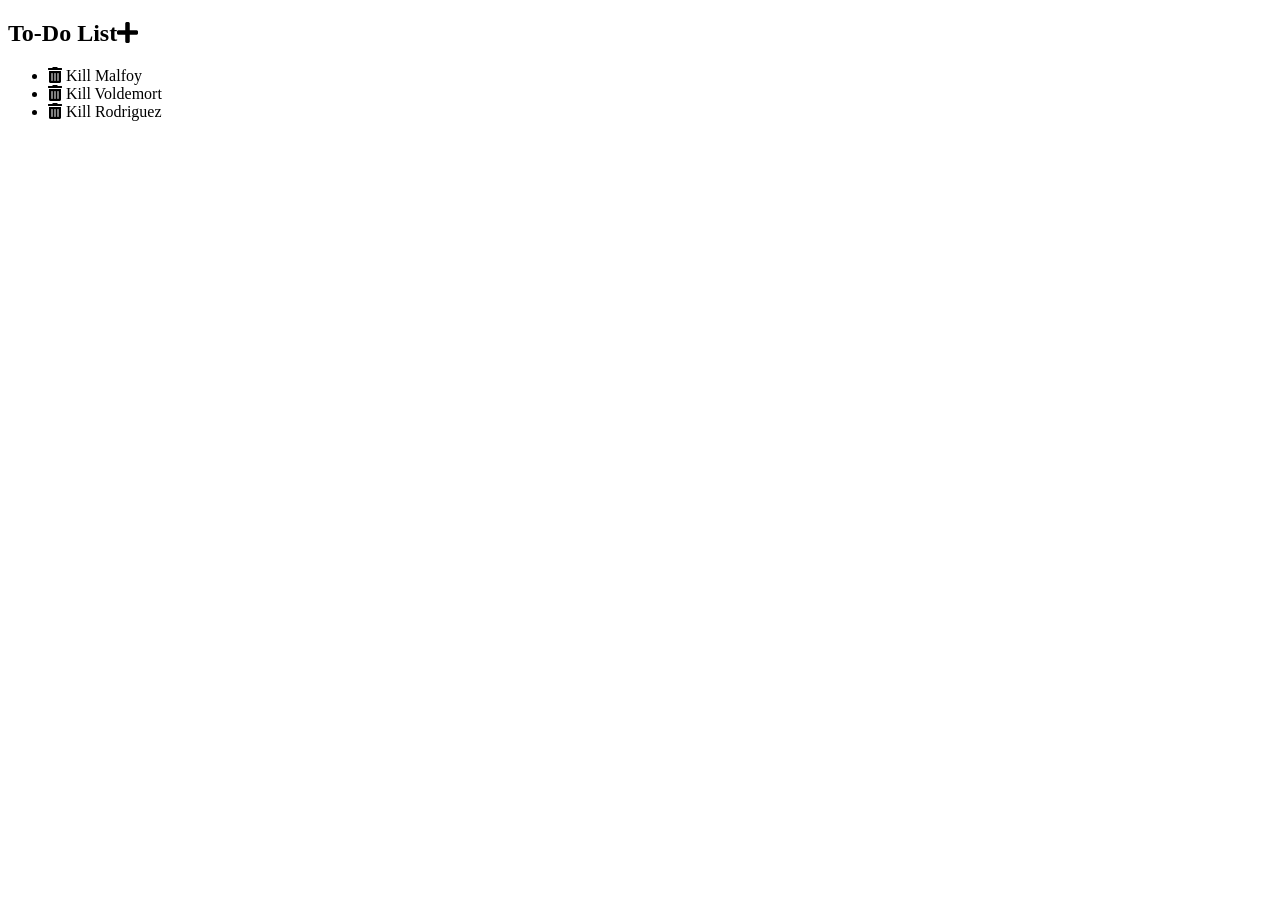
==== index.html @ 5a7140a6 "Rename To_Do_List/index.html to index.html" ====
<!DOCTYPE html>
<html>
<head>
	<meta charset="utf-8">
	<meta name="viewport" content="width=device-width, initial-scale=1">
	<title>To Do List</title>

	<!-- Links and Libs -->
	<script type="text/javascript" src="https://code.jquery.com/jquery-2.1.4.js"></script>
	
	<link rel="stylesheet" href="https://pro.fontawesome.com/releases/v5.10.0/css/all.css" integrity="sha384-AYmEC3Yw5cVb3ZcuHtOA93w35dYTsvhLPVnYs9eStHfGJvOvKxVfELGroGkvsg+p" crossorigin="anonymous"/>
	
	<link rel="preconnect" href="https://fonts.googleapis.com">
	<link rel="preconnect" href="https://fonts.gstatic.com" crossorigin>
	<link href="https://fonts.googleapis.com/css2?family=Roboto:wght@300;400;500;700&display=swap" rel="stylesheet">
	
	<link rel="stylesheet" type="text/css" href="todo.css">

</head>
<body>
	<div id="container">
		<h2>To-Do List<i class="fa fa-plus"></i></h2>
		<div class="list">
			<input type="text" hidden placeholder="Add a new To-Do">
			<ul>
				<li> <span><i class="fa fa-trash-alt"></i></span> Kill Malfoy</li>
				<li> <span><i class="fa fa-trash-alt"></i></span> Kill Voldemort</li>
				<li> <span><i class="fa fa-trash-alt"></i></span> Kill Rodriguez</li>
			</ul>
		</div>
	</div>
</body>
	<script type="text/javascript" src="todo.js"></script>
</html>
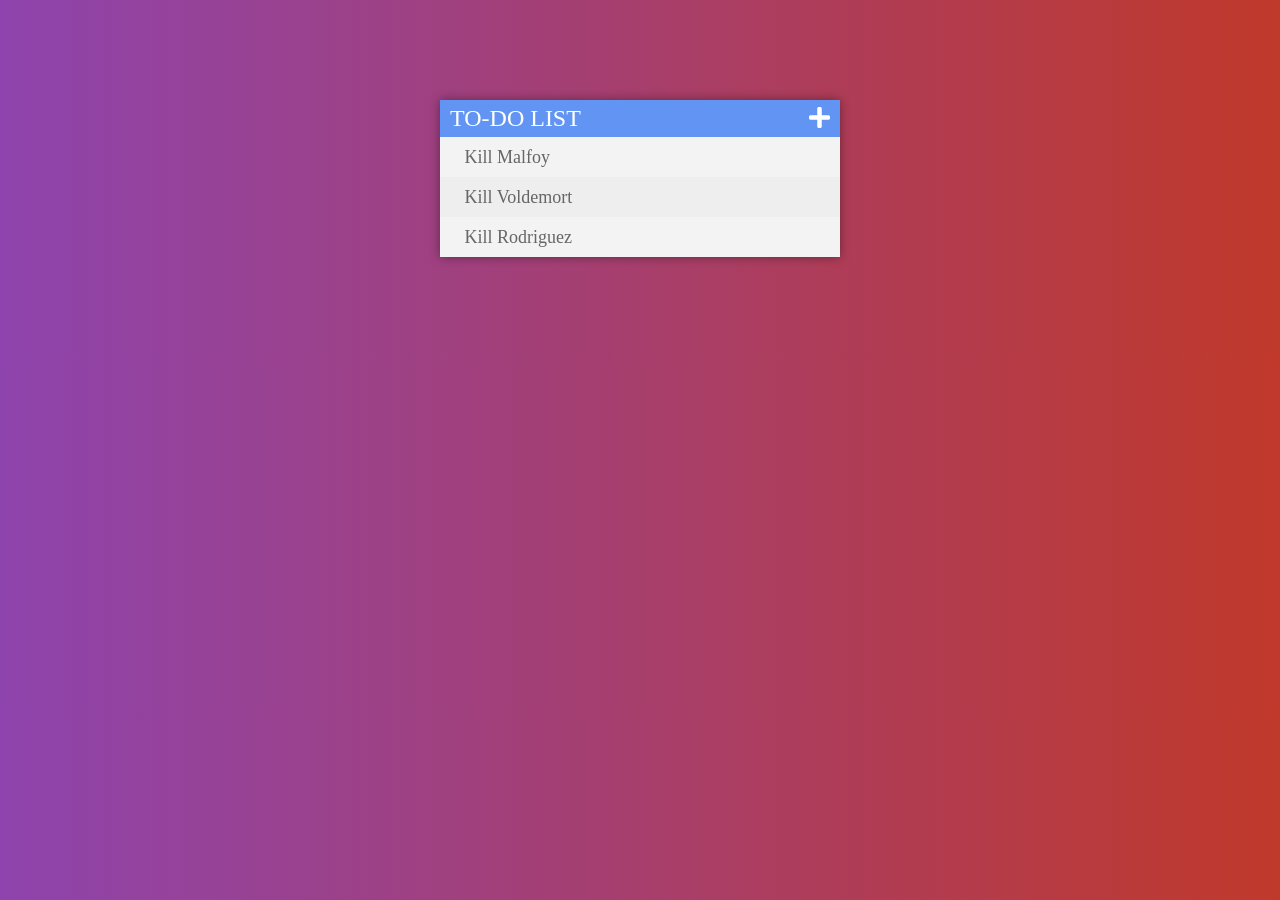
==== commit 1c4079dc: "Updated the links" ====
--- a/index.html
+++ b/index.html
@@ -14,7 +14,7 @@
 	<link rel="preconnect" href="https://fonts.gstatic.com" crossorigin>
 	<link href="https://fonts.googleapis.com/css2?family=Roboto:wght@300;400;500;700&display=swap" rel="stylesheet">
 	
-	<link rel="stylesheet" type="text/css" href="todo.css">
+	<link rel="stylesheet" type="text/css" href="./To_Do_List/todo.css">
 
 </head>
 <body>
@@ -30,6 +30,6 @@
 		</div>
 	</div>
 </body>
-	<script type="text/javascript" src="todo.js"></script>
+	<script type="text/javascript" src="./To_Do_List/todo.js"></script>
 </html>
 
--- a/To_Do_List/todo.css
+++ b/To_Do_List/todo.css
@@ -0,0 +1,87 @@
+body{
+	font-family:Roboto;
+	font-weight: 400;
+
+	background: #c0392b;  /* fallback for old browsers */
+	background: -webkit-linear-gradient(to right, #8e44ad, #c0392b);  /* Chrome 10-25, Safari 5.1-6 */
+	background: linear-gradient(to right, #8e44ad, #c0392b); /* W3C, IE 10+/ Edge, Firefox 16+, Chrome 26+, Opera 12+, Safari 7+ */
+
+}
+#container{
+	width: 400px;
+	margin:100px auto;
+
+	background-color:#f1f1f1;
+	box-shadow: 0px 0px 10px rgba(0,0,0,0.4);
+}
+h2{
+	margin:0px;
+	background-color:rgb(98, 149, 243);
+	padding: 5px 10px;
+
+	color:white;
+	text-transform: uppercase;
+	font-size: 24px;
+	font-weight: 400;
+}
+h2 i{
+	float: right;
+}
+input{
+	font-size: 20px;
+	color:#666;
+	background-color:#f1f1f1;
+	outline: none;
+	border:3px solid rgb(0,0,0,0);
+	border-bottom: 3px solid rgba(100,100,100,0.3);
+	padding: 14px;
+	padding-left: 20px;
+	width:100%;
+	box-sizing: border-box;
+}
+input:focus{
+	background-color: white;
+	border:3px solid rgb(98, 149, 243);
+	outline: none;
+}
+ul{
+	padding: 0px;
+	margin: 0px;
+}
+li span{
+	background-color: red;
+	height:40px;
+	margin-right:20px;
+	text-align: center;
+	color:white;
+	display: inline-block;
+	font-weight: 100;
+	
+	width:0px;
+	opacity: 0;
+}
+li:hover span{
+	transition:width 0.25s,opacity 0.1s;
+	width:40px;
+	opacity: 1;
+}
+li{
+	height: 40px;
+	
+	font-size: 18px;
+
+	list-style: none;
+	line-height: 40px;
+	
+	color:#666;
+	background-color:#eeeeee;
+}
+li:nth-child(odd) {
+	background-color:#f3f3f3;
+}
+
+
+.done{
+	color:rgb(187, 181, 181);
+	text-decoration: line-through;
+}
